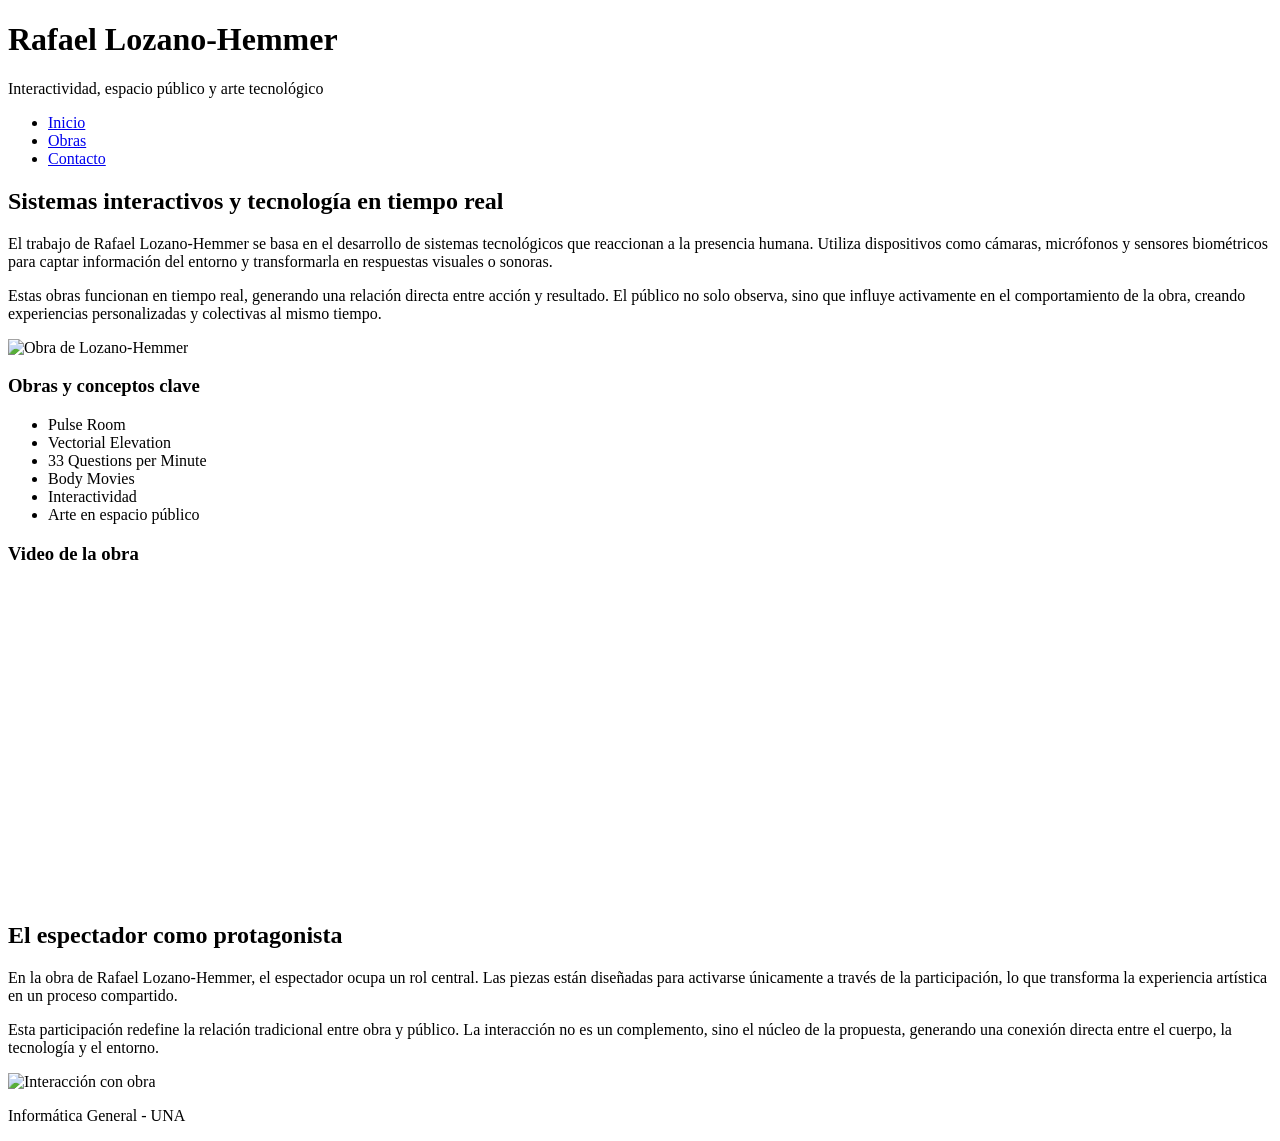
==== pagina2.html @ 4da4648c "Add files via upload" ====
<!DOCTYPE html>
<html lang="es">
<head>
    <meta charset="UTF-8">
    <meta name="viewport" content="width=device-width, initial-scale=1.0">
    <title>Obras - Rafael Lozano-Hemmer</title>
    <link rel="stylesheet" href="css/estilos.css">
</head>
<body>
    <div id="contenedor-principal">
        <header>
            <h1>Rafael Lozano-Hemmer</h1>
            <p>Interactividad, espacio público y arte tecnológico</p>
        </header>

        <nav>
            <ul>
                <li><a href="index.html">Inicio</a></li>
                <li><a href="pagina2.html">Obras</a></li>
                <li><a href="pagina3.html">Contacto</a></li>
            </ul>
        </nav>

        <main>
            <section>
                <h2>Sistemas interactivos y tecnología en tiempo real</h2>
                <p>El trabajo de Rafael Lozano-Hemmer se basa en el desarrollo de sistemas tecnológicos que reaccionan a la presencia humana. Utiliza dispositivos como cámaras, micrófonos y sensores biométricos para captar información del entorno y transformarla en respuestas visuales o sonoras.</p>
               
                <p>Estas obras funcionan en tiempo real, generando una relación directa entre acción y resultado. El público no solo observa, sino que influye activamente en el comportamiento de la obra, creando experiencias personalizadas y colectivas al mismo tiempo.</p>
               
                <img src="img/lozano-hemmer-2.jpg" alt="Obra de Lozano-Hemmer">
            </section>

            <section>
                <h3>Obras y conceptos clave</h3>
                <ul>
                    <li>Pulse Room</li>
                    <li>Vectorial Elevation</li>
                    <li>33 Questions per Minute</li>
                    <li>Body Movies</li>
                    <li>Interactividad</li>
                    <li>Arte en espacio público</li>
                </ul>
            </section>

            <section>
                <h3>Video de la obra</h3>
    <div class="video-contenedor">
        <iframe
            width="560"
            height="315"
            src="https://www.youtube.com/embed/jTzojcaanDs"
            title="YouTube video player"
            frameborder="0">
        </iframe>
    </div>
            </section>

            <article>
                <h2>El espectador como protagonista</h2>
                <p>En la obra de Rafael Lozano-Hemmer, el espectador ocupa un rol central. Las piezas están diseñadas para activarse únicamente a través de la participación, lo que transforma la experiencia artística en un proceso compartido.</p>
               
                <p>Esta participación redefine la relación tradicional entre obra y público. La interacción no es un complemento, sino el núcleo de la propuesta, generando una conexión directa entre el cuerpo, la tecnología y el entorno.</p>
                <img src="img/lozano-hemmer-3.jpg" alt="Interacción con obra">
            </article>
        </main>

        <footer>
            <p>Informática General - UNA</p>
        </footer>
    </div>
</body>
</html>
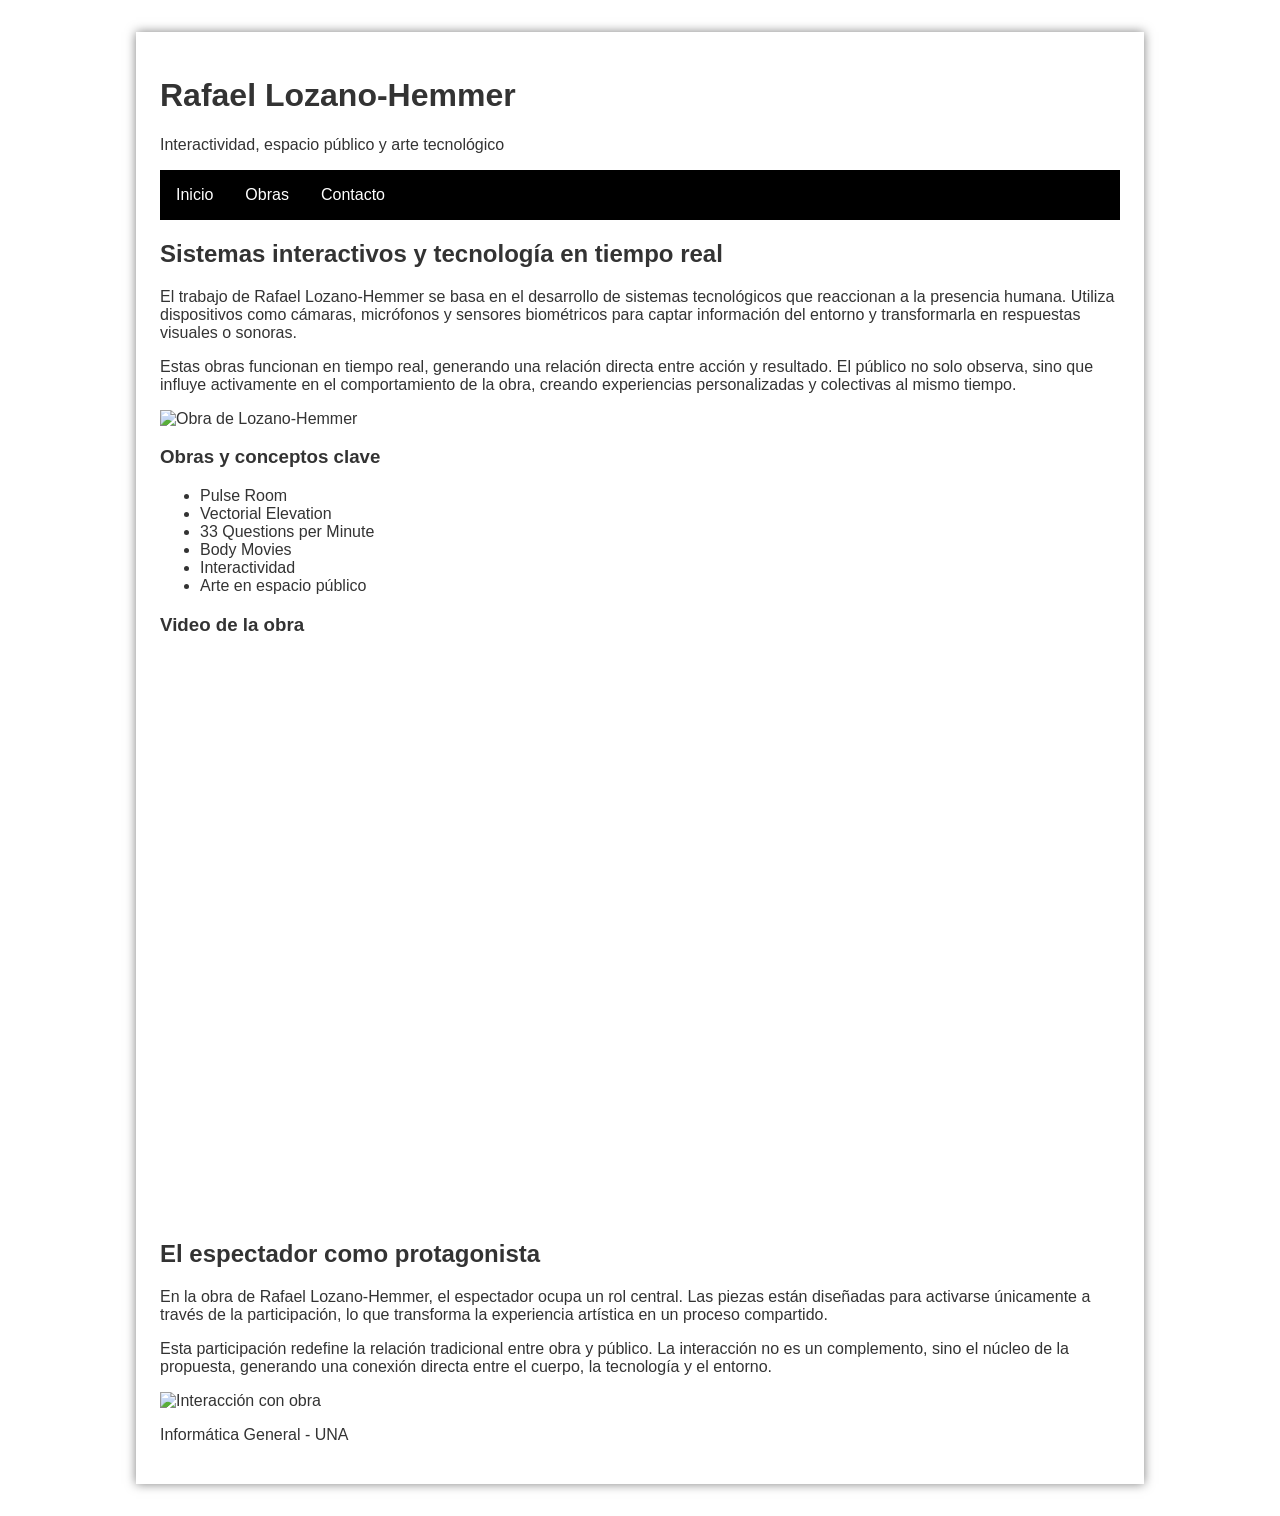
==== commit 08b4ce10: "Add files via upload" ====
--- a/pagina2.html
+++ b/pagina2.html
@@ -4,7 +4,7 @@
     <meta charset="UTF-8">
     <meta name="viewport" content="width=device-width, initial-scale=1.0">
     <title>Obras - Rafael Lozano-Hemmer</title>
-    <link rel="stylesheet" href="css/estilos.css">
+    <link rel="stylesheet" href="estilos.css">
 </head>
 <body>
     <div id="contenedor-principal">
--- a/estilos.css
+++ b/estilos.css
@@ -0,0 +1,56 @@
+body {
+    background-image: url('../img/fondo.png'); 
+    background-size: cover;
+    background-attachment: fixed;
+    margin: 0;
+    font-family: sans-serif;
+    color: #333;
+}
+
+#contenedor-principal {
+    width: 90%; 
+    max-width: 60rem; 
+    margin: 2rem auto;
+    background-color: rgba(255, 255, 255, 0.95);
+    padding: 1.5rem;
+    box-shadow: 0 0 10px rgba(0,0,0,0.5);
+}
+
+nav ul {
+    display: flex;
+    list-style: none;
+    padding: 0;
+    background-color: #000;
+}
+nav ul li a {
+    color: #fff;
+    text-decoration: none;
+    padding: 1rem;
+    display: block;
+}
+
+nav ul li a:hover {
+    background-color: #444;
+}
+.video-contenedor {
+    position: relative;
+    padding-bottom: 56.25%;
+    height: 0;
+    overflow: hidden;
+    margin: 2rem 0;
+}
+
+.video-contenedor iframe {
+    position: absolute;
+    top: 0;
+    left: 0;
+    width: 100%;
+    height: 100%;
+    border: none;
+}
+img {
+    max-width: 100%;
+    height: auto;
+    display: block;
+    margin: 1rem 0;
+}
